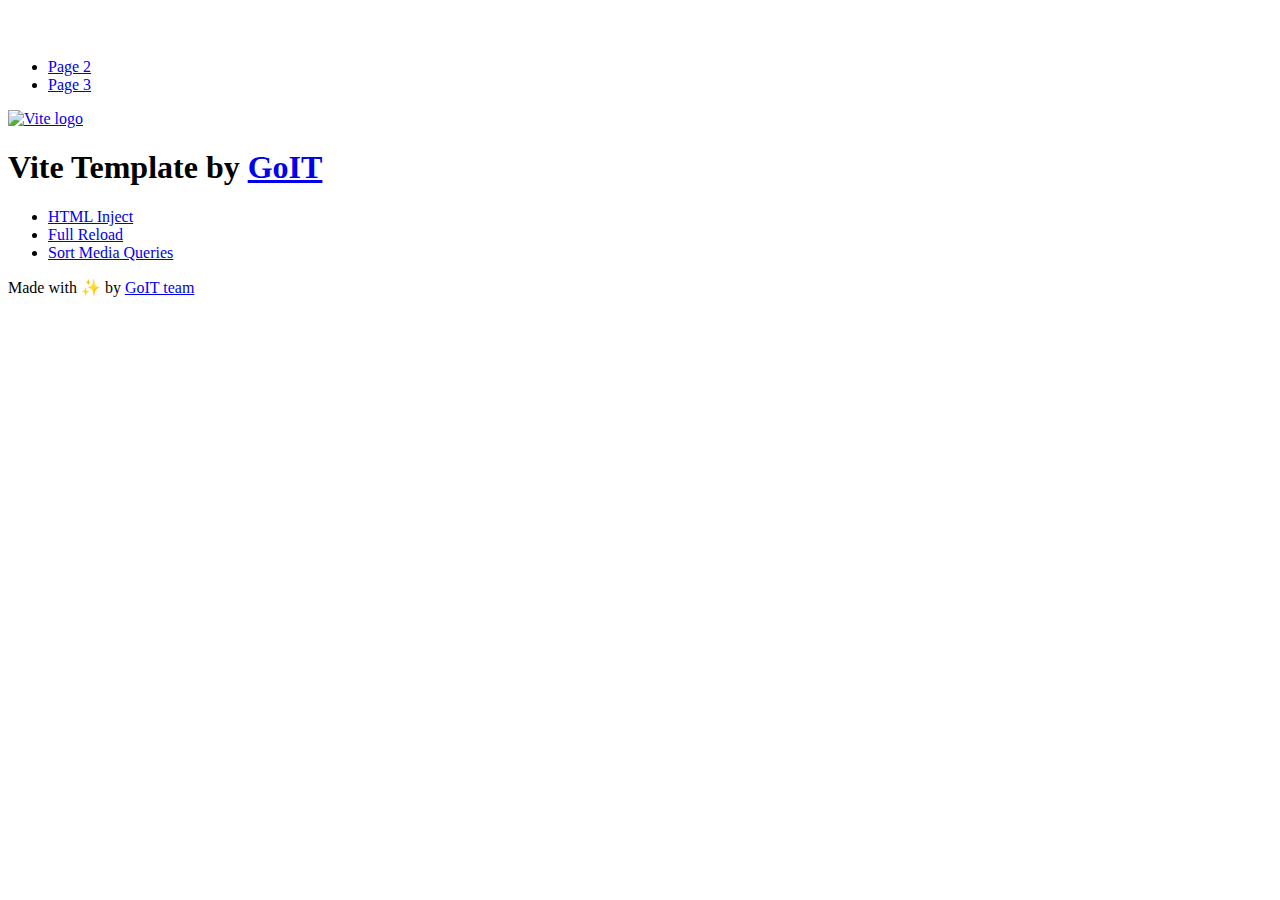
==== index.html @ bc393a29 "Deploying to gh-pages from @ Oksana-2024/goit-js-hw-12@6a07269efb20498f1dc10714014f81ce8c1fccec 🚀" ====
<!DOCTYPE html>
<html lang="en">
  <head>
    <meta charset="UTF-8" />
    <link rel="icon" type="image/svg+xml" href="/goit-js-hw-12/favicon.svg" />
    <meta name="viewport" content="width=device-width, initial-scale=1.0" />
    <title>Vanilla App Template</title>
    <script type="module" crossorigin src="/goit-js-hw-12/index.js"></script>
    <link rel="stylesheet" crossorigin href="/goit-js-hw-12/assets/styles-DvPDDfy5.css">
  </head>
  <body>
    <header class="header">
  <div class="container">
    <nav class="nav">
      <a class="nav-logo" href="./index.html" aria-label="Site logo">
        <svg class="nav-logo-icon" width="100" height="30">
          <use href="/goit-js-hw-12/assets/sprite-E8vg0sBb.svg#logo"></use>
        </svg>
      </a>
      <ul class="nav-list">
        <li class="nav-item">
          <a class="nav-link {=$highlight-act}" href="./page-2.html">Page 2</a>
        </li>
        <li class="nav-item">
          <a class="nav-link {=$highlight-curr}" href="./page-3.html">Page 3</a>
        </li>
      </ul>
    </nav>
  </div>
</header>


    <main>
      <!-- Loads the specified .html file -->
      <section class="vite-promo">
  <div class="container">
    <div class="vite-promo-thumb">
      <a
        class="vite-promo-link"
        href="https://vitejs.dev/"
        target="_blank"
        rel="noopener noreferrer"
        aria-label="Link to Vite official website"
        title="Vite.js  build tool"
      >
        <!-- Path to images as from index.html file -->
        <img
          class="pic"
          src="/goit-js-hw-12/assets/vite-logo-9o_aqrTe.png"
          alt="Vite logo"
          width="640"
          height="640"
        />
      </a>
    </div>
    <h1 class="main-title">
      <span class="main-title-gradient">Vite</span>
      Template by
      <a
        class="main-title-link"
        href="https://github.com/goitacademy/vanilla-app-template"
        target="_blank"
        rel="noopener noreferrer"
      >
        GoIT
      </a>
    </h1>
  </div>
</section>

      <article class="badges">
  <div class="container">
    <ul class="badges-list">
      <li class="badges-item">
        <a
          class="badges-link"
          href="https://www.npmjs.com/package/vite-plugin-html-inject"
          target="_blank"
          rel="noopener noreferrer"
        >
          HTML Inject
        </a>
      </li>
      <li class="badges-item">
        <a
          class="badges-link"
          href="https://www.npmjs.com/package/vite-plugin-full-reload"
          target="_blank"
          rel="noopener noreferrer"
        >
          Full Reload
        </a>
      </li>
      <li class="badges-item">
        <a
          class="badges-link"
          href="https://www.npmjs.com/package/postcss-sort-media-queries"
          target="_blank"
          rel="noopener noreferrer"
        >
          Sort Media Queries
        </a>
      </li>
    </ul>
  </div>
</article>

    </main>

    <footer class="footer">
  <div class="container">
    <p class="footer-desc">
      Made with ✨ by
      <a
        class="footer-link"
        href="https://goit.global/ua/"
        target="_blank"
        rel="noopener noreferrer"
      >
        GoIT team
      </a>
    </p>
  </div>
</footer>


  </body>
</html>
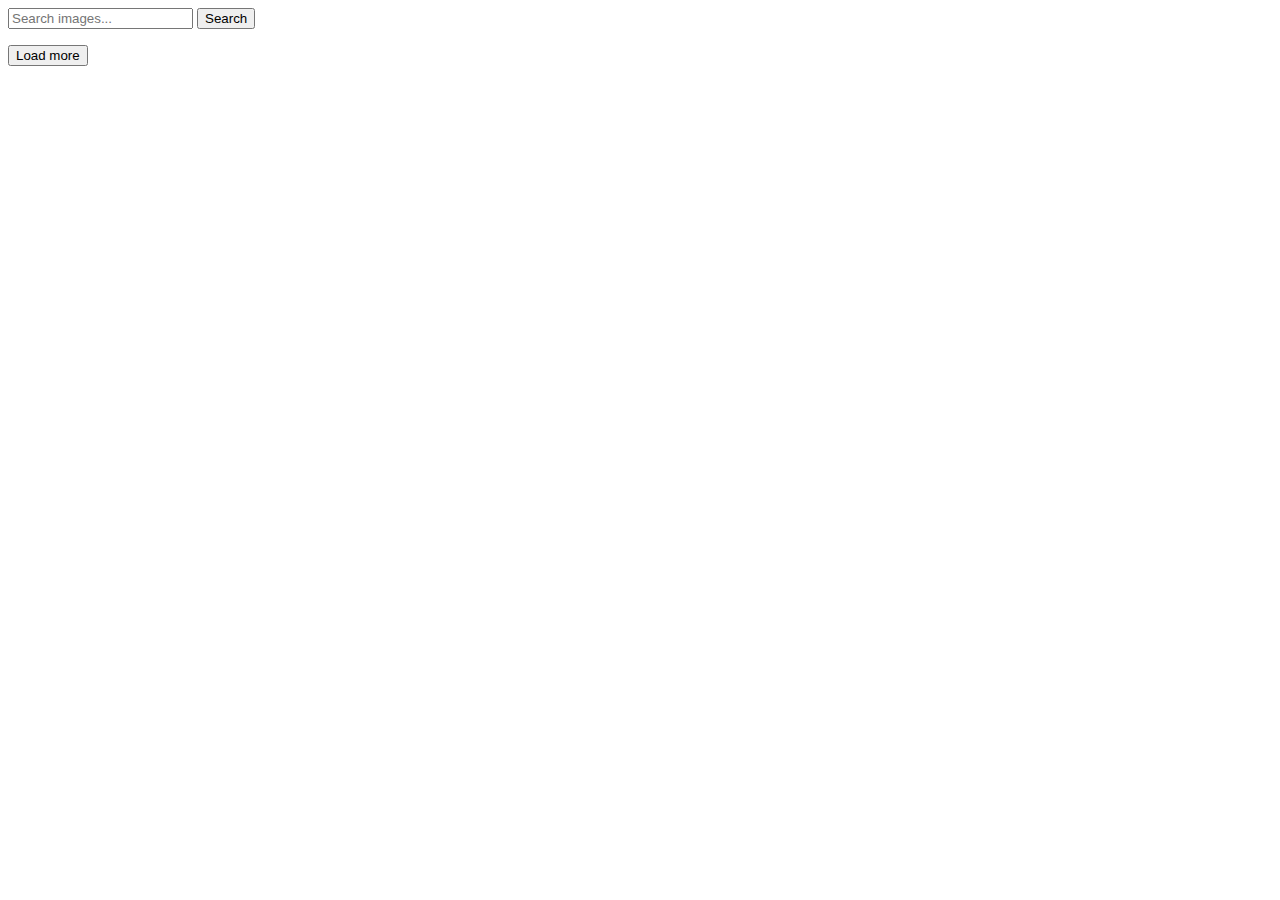
==== commit 344e90d8: "Deploying to gh-pages from @ Oksana-2024/goit-js-hw-12@eec3b8dd2a007cf621be6e41499c7fce36323c7b 🚀" ====
--- a/index.html
+++ b/index.html
@@ -4,125 +4,41 @@
     <meta charset="UTF-8" />
     <link rel="icon" type="image/svg+xml" href="/goit-js-hw-12/favicon.svg" />
     <meta name="viewport" content="width=device-width, initial-scale=1.0" />
-    <title>Vanilla App Template</title>
+    <title>goit-js-hw-12</title>
+    <link rel="preconnect" href="https://fonts.googleapis.com" />
+    <link rel="preconnect" href="https://fonts.gstatic.com" crossorigin />
+    <link
+      href="https://fonts.googleapis.com/css2?family=Montserrat:wght@100..900&display=swap"
+      rel="stylesheet"
+    />
+    <link
+      rel="stylesheet"
+      href="https://cdnjs.cloudflare.com/ajax/libs/modern-normalize/3.0.1/modern-normalize.min.css"
+      integrity="sha512-q6WgHqiHlKyOqslT/lgBgodhd03Wp4BEqKeW6nNtlOY4quzyG3VoQKFrieaCeSnuVseNKRGpGeDU3qPmabCANg=="
+      crossorigin="anonymous"
+      referrerpolicy="no-referrer"
+    />
     <script type="module" crossorigin src="/goit-js-hw-12/index.js"></script>
-    <link rel="stylesheet" crossorigin href="/goit-js-hw-12/assets/styles-DvPDDfy5.css">
+    <link rel="modulepreload" crossorigin href="/goit-js-hw-12/assets/vendor-Rdv7LHNr.js">
+    <link rel="stylesheet" crossorigin href="/goit-js-hw-12/assets/vendor-DumFYO8Z.css">
+    <link rel="stylesheet" crossorigin href="/goit-js-hw-12/assets/index-D5dC4-6B.css">
   </head>
   <body>
-    <header class="header">
-  <div class="container">
-    <nav class="nav">
-      <a class="nav-logo" href="./index.html" aria-label="Site logo">
-        <svg class="nav-logo-icon" width="100" height="30">
-          <use href="/goit-js-hw-12/assets/sprite-E8vg0sBb.svg#logo"></use>
-        </svg>
-      </a>
-      <ul class="nav-list">
-        <li class="nav-item">
-          <a class="nav-link {=$highlight-act}" href="./page-2.html">Page 2</a>
-        </li>
-        <li class="nav-item">
-          <a class="nav-link {=$highlight-curr}" href="./page-3.html">Page 3</a>
-        </li>
-      </ul>
-    </nav>
-  </div>
-</header>
+    <div class="main-container">
+      <form>
+        <label for="user-search">
+          <input type="text" id="user-search" placeholder="Search images..." />
+        </label>
+        <button class="form-btn" type="submit">Search</button>
+      </form>
+      <div class="container-loader"><span class="loader hidden"></span></div>
 
+      <ul class="gallery"></ul>
 
-    <main>
-      <!-- Loads the specified .html file -->
-      <section class="vite-promo">
-  <div class="container">
-    <div class="vite-promo-thumb">
-      <a
-        class="vite-promo-link"
-        href="https://vitejs.dev/"
-        target="_blank"
-        rel="noopener noreferrer"
-        aria-label="Link to Vite official website"
-        title="Vite.js  build tool"
-      >
-        <!-- Path to images as from index.html file -->
-        <img
-          class="pic"
-          src="/goit-js-hw-12/assets/vite-logo-9o_aqrTe.png"
-          alt="Vite logo"
-          width="640"
-          height="640"
-        />
-      </a>
+      <button class="load-more-btn hidden-load-btn" type="button">
+        Load more
+      </button>
+
     </div>
-    <h1 class="main-title">
-      <span class="main-title-gradient">Vite</span>
-      Template by
-      <a
-        class="main-title-link"
-        href="https://github.com/goitacademy/vanilla-app-template"
-        target="_blank"
-        rel="noopener noreferrer"
-      >
-        GoIT
-      </a>
-    </h1>
-  </div>
-</section>
-
-      <article class="badges">
-  <div class="container">
-    <ul class="badges-list">
-      <li class="badges-item">
-        <a
-          class="badges-link"
-          href="https://www.npmjs.com/package/vite-plugin-html-inject"
-          target="_blank"
-          rel="noopener noreferrer"
-        >
-          HTML Inject
-        </a>
-      </li>
-      <li class="badges-item">
-        <a
-          class="badges-link"
-          href="https://www.npmjs.com/package/vite-plugin-full-reload"
-          target="_blank"
-          rel="noopener noreferrer"
-        >
-          Full Reload
-        </a>
-      </li>
-      <li class="badges-item">
-        <a
-          class="badges-link"
-          href="https://www.npmjs.com/package/postcss-sort-media-queries"
-          target="_blank"
-          rel="noopener noreferrer"
-        >
-          Sort Media Queries
-        </a>
-      </li>
-    </ul>
-  </div>
-</article>
-
-    </main>
-
-    <footer class="footer">
-  <div class="container">
-    <p class="footer-desc">
-      Made with ✨ by
-      <a
-        class="footer-link"
-        href="https://goit.global/ua/"
-        target="_blank"
-        rel="noopener noreferrer"
-      >
-        GoIT team
-      </a>
-    </p>
-  </div>
-</footer>
-
-
   </body>
 </html>
